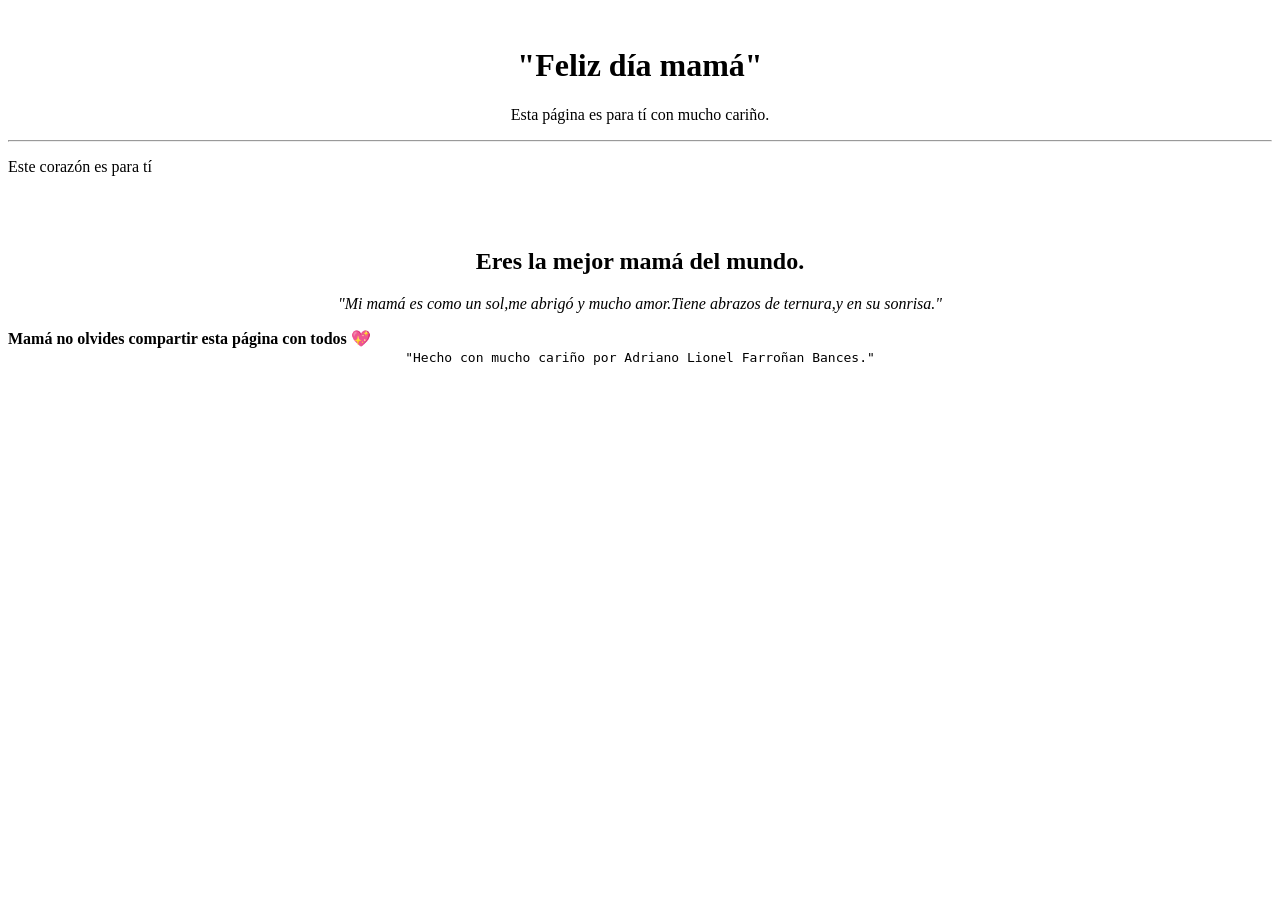
==== docs/index.html @ 2c83d1b7 "." ====
<!DOCTYPE html>
<html lang="en">
<head>
  <meta charset="UTF-8">
  <meta name="viewport" content="width=device-width, initial-scale=1.0">
  <title>💕 Silvia 💕</title>
</head>
<body>
  <header>
    <div style="width: 100%; text-align: center;">
      <img width="200px" src="https://tse2.mm.bing.net/th/id/OIP.tnbT38kGY3yY0z0gsshfdAAAAA?rs=1&pid=ImgDetMain&o=7&rm=3" alt="">
    </div>
    <h1 style="text-align: center;">
      "Feliz día mamá"
    </h1>
    <p style="text-align: center;">
      Esta página es para tí con mucho cariño.
    </p>
    <hr>
  </header>
  <main>
    <p>

      Este corazón es para tí
      
    </p>
    <br>
    <div style="width: 100%; text-align: center;">
      <img style="width: 100%; max-width: 400px;" src="https://tse1.mm.bing.net/th/id/OIP.IkLHC3bJBGNPCFRtoQX-lgHaGB?rs=1&pid=ImgDetMain&o=7&rm=3" alt="">
    </div>
    <h2 style="text-align: center;">

      Eres la mejor mamá del mundo.

      </h2>
    <p style="text-align: center;">
      <em>
        
        "Mi mamá es como un sol,me abrigó y mucho amor.Tiene abrazos de ternura,y en su sonrisa."

      </em>
    </p>
    <strong>
      Mamá no olvides compartir esta página con todos 💖
    </strong>
  </main>
  <footer  style="text-align: center;">
    <code>

      "Hecho con mucho cariño por Adriano Lionel Farroñan Bances."

    </code>
  </footer>
</body>
</html>
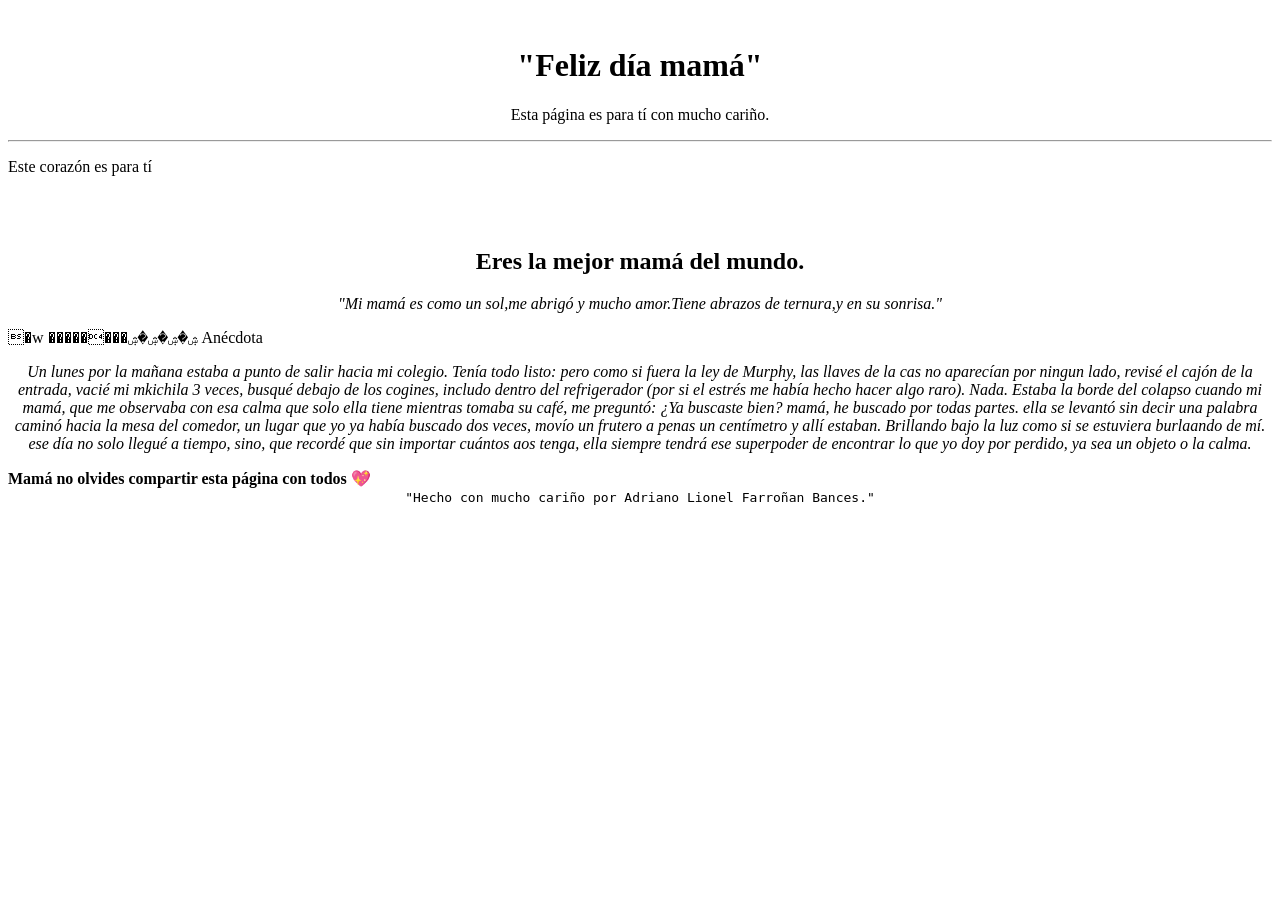
==== commit e8e2517b: "." ====
--- a/docs/index.html
+++ b/docs/index.html
@@ -40,6 +40,29 @@
 
       </em>
     </p>
+        �w ������� �ۺ �ۺ �ۺ �ۺ
+
+
+
+      Anécdota
+
+
+
+      </h2>
+
+    <p style="text-align: center;">
+
+      <em>
+
+        
+
+        Un lunes por la mañana estaba a punto de salir hacia mi colegio. Tenía todo listo: pero como si fuera la ley de Murphy, las llaves de la cas no aparecían por ningun lado, revisé el cajón de la entrada, vacié mi mkichila 3 veces, busqué debajo de los cogines, includo dentro del refrigerador (por si el estrés me había hecho hacer algo raro). Nada. Estaba la borde del colapso cuando mi mamá, que me observaba con esa calma que solo ella tiene mientras tomaba su café, me preguntó: ¿Ya buscaste bien? mamá, he buscado por todas partes. ella se levantó sin decir una palabra caminó hacia la mesa del comedor, un lugar que yo ya había buscado dos veces, movío un frutero a penas un centímetro y allí estaban. Brillando bajo la luz como si se estuviera burlaando de mí. ese día no solo llegué a tiempo, sino, que recordé que sin importar cuántos aos tenga, ella siempre tendrá ese superpoder de encontrar lo que yo doy por perdido, ya sea un objeto o la calma.
+
+
+
+      </em>
+
+    </p>
     <strong>
       Mamá no olvides compartir esta página con todos 💖
     </strong>
